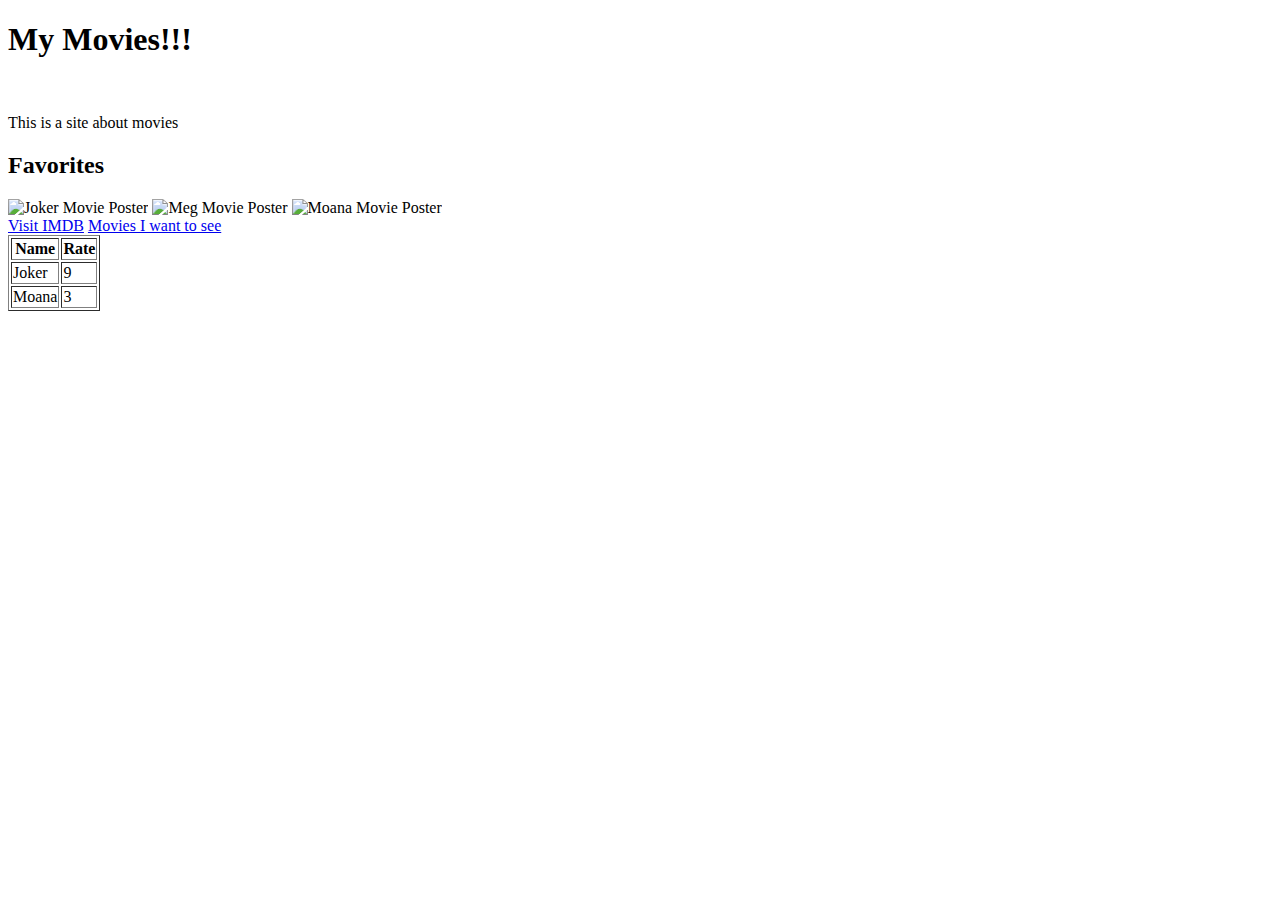
==== index.html @ 6238eb60 "Initial commit" ====
<!DOCTYPE html>
<html>
  <header>
    <title>Movies</title>
  </header>
  <body>
    <div id="header">
      <h1>My Movies!!!</h1>
      <br />
      <p>This is a site about movies</p>
    </div>
    <div id="favorites">
      <h2>Favorites</h2>
      <img src="/assets/images/Joker.jpg" alt="Joker Movie Poster" />
      <img src="/assets/images/Meg.jpg" alt="Meg Movie Poster" />
      <img src="/assets/images/Moana.jpg" alt="Moana Movie Poster" />
    </div>
    <div id="links">
      <a href="https://www.imdb.com/title/tt7286456/?ref_=nv_sr_srsg_0"
        >Visit IMDB</a
      >
      <a href="/newMovies.html">Movies I want to see</a>
    </div>
    <div id="seen">
      <table border="1">
        <tr>
          <th>Name</th>
          <th>Rate</th>
        </tr>
        <tr>
          <td>Joker</td>
          <td>9</td>
        </tr>
        <tr>
          <td>Moana</td>
          <td>3</td>
        </tr>
      </table>
    </div>
  </body>
</html>
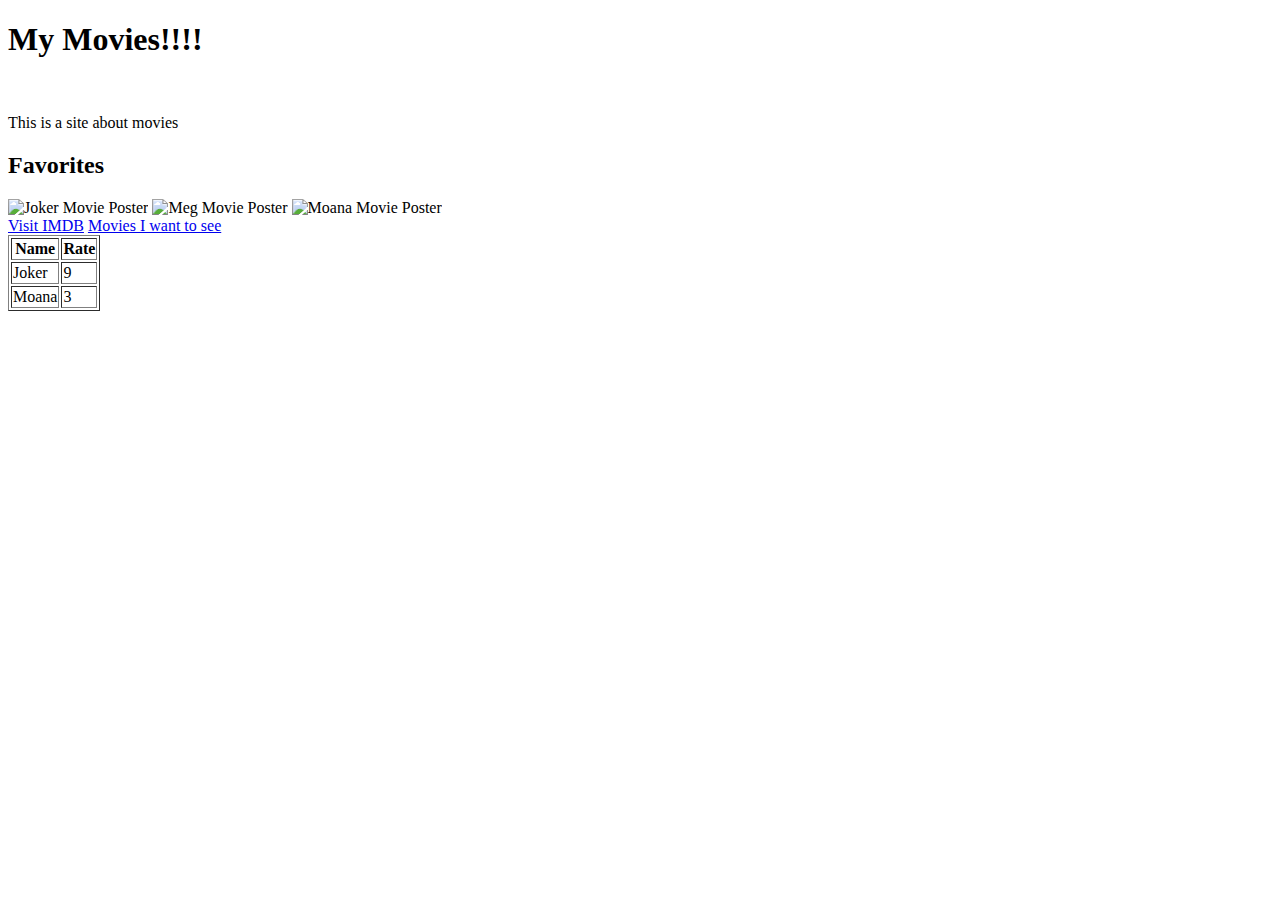
==== commit 90d3f5f9: "add !" ====
--- a/index.html
+++ b/index.html
@@ -5,7 +5,7 @@
   </header>
   <body>
     <div id="header">
-      <h1>My Movies!!!</h1>
+      <h1>My Movies!!!!</h1>
       <br />
       <p>This is a site about movies</p>
     </div>
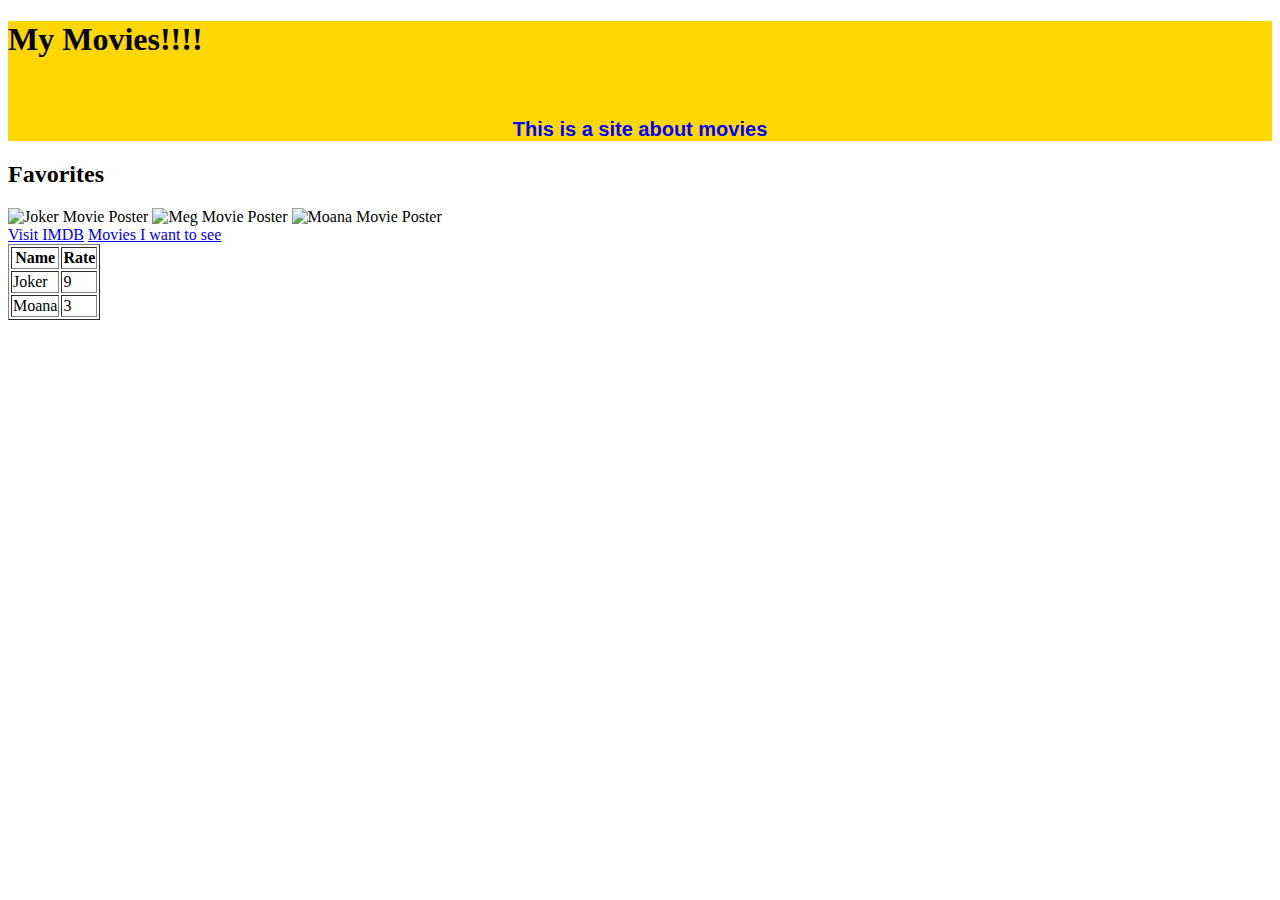
==== commit 00a34650: "./" ====
--- a/index.html
+++ b/index.html
@@ -3,6 +3,7 @@
   <header>
     <title>Movies</title>
   </header>
+  <link rel="stylesheet" type=text/css href="./css/styles.css">
   <body>
     <div id="header">
       <h1>My Movies!!!!</h1>
@@ -19,9 +20,9 @@
       <a href="https://www.imdb.com/title/tt7286456/?ref_=nv_sr_srsg_0"
         >Visit IMDB</a
       >
-      <a href="/newMovies.html">Movies I want to see</a>
+      <a href="./newMovies.html">Movies I want to see</a>
     </div>
-    <div id="seen">
+    <div id="links">
       <table border="1">
         <tr>
           <th>Name</th>
--- a/css/styles.css
+++ b/css/styles.css
@@ -0,0 +1,17 @@
+img {
+    width: 300px;
+    height: 400px;
+  }
+  p {
+    color: blue;
+    font-family: Arial, Helvetica, sans-serif;
+    font-size: 20px;
+    text-align: center;
+    font-weight: bold;
+  }
+  #header {
+    background-color: gold;
+  }
+  .pink {
+    background-color: darkmagenta;
+  }